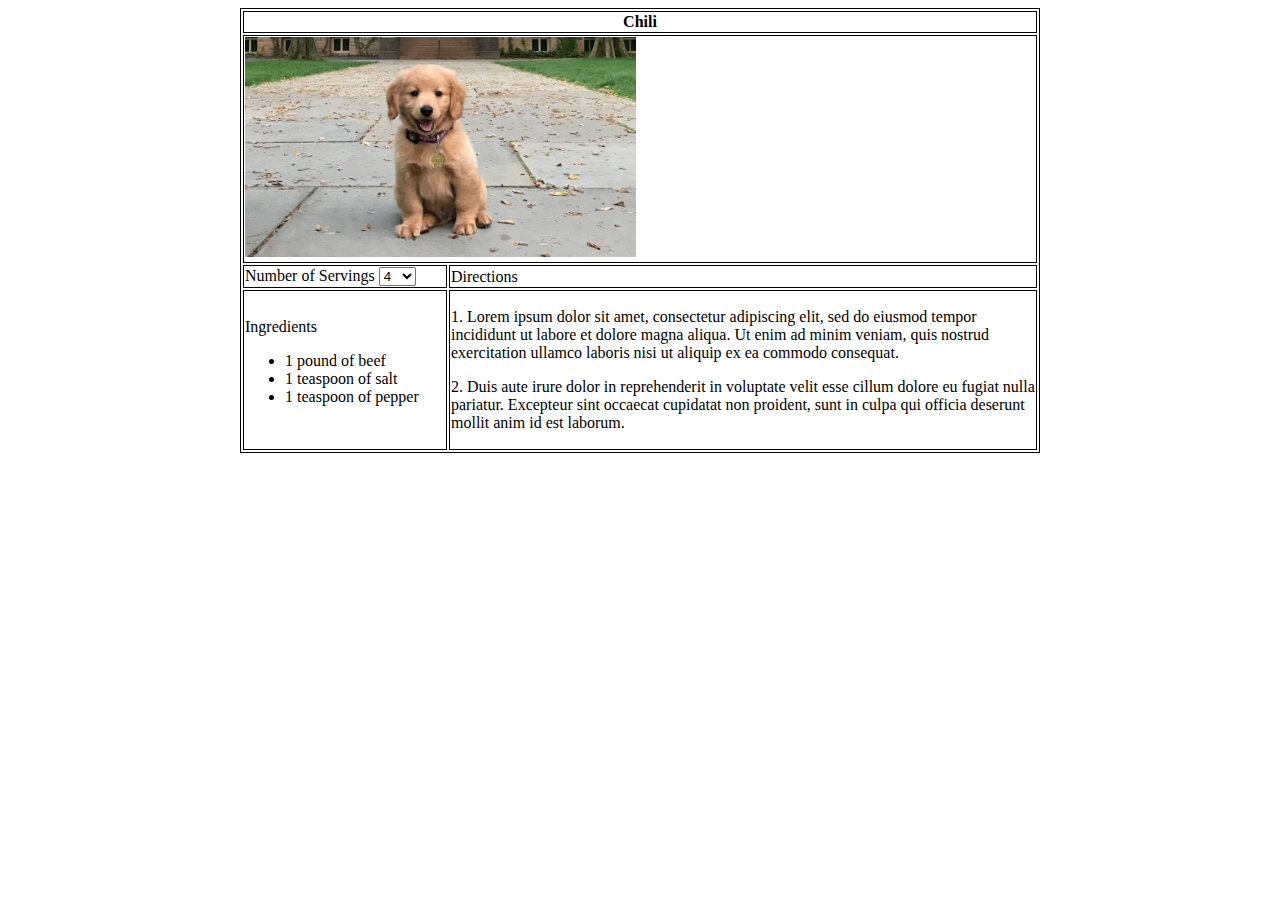
==== chili.html @ c1d42583 "Creating backup copies" ====
<!DOCTYPE html>
<html lang="en">
<head>
  <meta charset="UTF-8">
  <meta http-equiv="X-UA-Compatible" content="IE=edge">
  <meta name="viewport" content="width=device-width, initial-scale=1.0">
  <title>Patrick's Recipes</title>
  <link rel="stylesheet" href="recipetable.css">
</head>
<body>
  <div class="recipe-table">
    <div class="recipe-header-row">
      <div class="recipe-header-cell">
        Chili
      </div>
    </div>
    <div class="recipe-image-row">
      <div class="recipe-image-cell">
        <img class="food-picture" src="images/puppy.jpg">
      </div>
    </div>
    <div class="recipe-row-one">
      <div class="recipe-servings-cell">
        Number of Servings
        <select name="1" id="num-of-servings" onchange="servingSize()">
          <option value="4">4</option>
          <option value="6">6</option>
          <option value="8">8</option>
          <option value="12">12</option>
        </select>
      </div>
      <div class="recipe-directions-header-cell">
        Directions
      </div>
    </div>
    <div class="recipe-row-two">
      <!-- All this needs to be dynamic -->
      <div class="recipe-ingredients-cell">
        Ingredients
        <ul>
          <li id="first-ingredient">1 pound of beef</li>
          <li id="second-ingredient">1 teaspoon of salt</li>
          <li id="third-ingredient">1 teaspoon of pepper</li>
        </ul>
      </div>
      <div class="recipe-directions-cell">
        <p class="step-one">
          1. Lorem ipsum dolor sit amet, consectetur adipiscing elit, sed do eiusmod tempor incididunt ut labore et dolore magna aliqua. Ut enim ad minim veniam, quis nostrud exercitation ullamco laboris nisi ut aliquip ex ea commodo consequat.
        </p>
        <p class="step-two">
          2. Duis aute irure dolor in reprehenderit in voluptate velit esse cillum dolore eu fugiat nulla pariatur. Excepteur sint occaecat cupidatat non proident, sunt in culpa qui officia deserunt mollit anim id est laborum.
        </p>
      </div>
      <!-- End dynamic -->
    </div>
  </div>
  <script src="recipetable.js"></script>
</body>
</html>
---- recipetable.css ----
.recipe-table {
  display: table;
  border: 1px solid black;
  width: 798px;
  margin-left: auto;
  margin-right: auto;
}

.recipe-header-row,
.recipe-image-row,
.recipe-row-one,
.recipe-row-two {
  display: table-row;
}

.recipe-header-cell {
  border: 1px solid black;
  text-align: center;
  font-weight: bold;
  margin-top: 2px;
  margin-left: 2px;
  margin-right: 2px;
  margin-bottom: 1px;
  padding-top: 1px;
  padding-bottom: 1px;
}

.recipe-image-cell {
  border: 1px solid black;
  margin: 1px 2px;
}

.recipe-row-one,
.recipe-row-two {
  display: flex;
  flex-direction: row;
}

.recipe-row-two {
  margin-bottom: 1px;
}

.recipe-servings-cell,
.recipe-ingredients-cell {
  border: 1px solid black;
  margin-top: 1px;
  margin-bottom: 1px;
  margin-left: 2px;
  margin-right: 1px;
  width: 200px;
}

.recipe-directions-header-cell,
.recipe-directions-cell {
  border: 1px solid black;
  margin-top: 1px;
  margin-bottom: 1px;
  margin-left: 1px;
  margin-right: 2px;
  flex: 1;
}

.recipe-servings-cell {
  padding: 1px;
}

.recipe-directions-header-cell {
  padding-top: 2px;
  padding-left: 1px;
}

.recipe-directions-cell {
  padding-top: 1px;
  padding-left: 1px;
  padding-bottom: 1px;
}

.recipe-ingredients-cell {
  padding-top: 27px;
  padding-left: 1px;
  padding-right: 1px;
  padding-bottom: 1px;
}

.food-picture {
  height: 220px;
  padding-top: 1px;
  padding-left: 1px;
  padding-bottom: 1px;
}
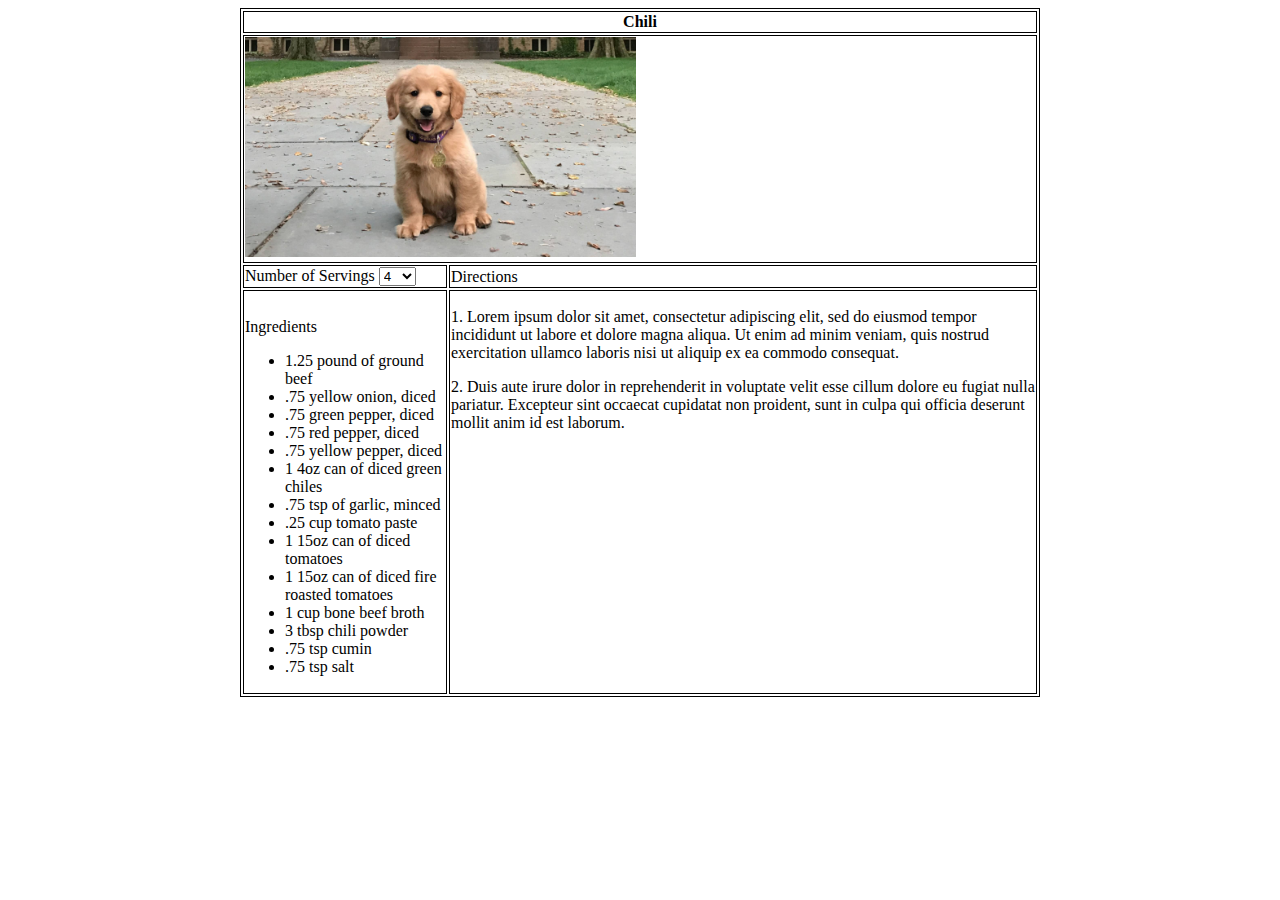
==== commit c1ac14cf: "Adding to ingredient list" ====
--- a/chili.html
+++ b/chili.html
@@ -22,7 +22,7 @@
     <div class="recipe-row-one">
       <div class="recipe-servings-cell">
         Number of Servings
-        <select name="1" id="num-of-servings" onchange="servingSize()">
+        <select name="1" id="num-of-servings" onchange="servingSize(this)">
           <option value="4">4</option>
           <option value="6">6</option>
           <option value="8">8</option>
@@ -37,10 +37,7 @@
       <!-- All this needs to be dynamic -->
       <div class="recipe-ingredients-cell">
         Ingredients
-        <ul>
-          <li id="first-ingredient">1 pound of beef</li>
-          <li id="second-ingredient">1 teaspoon of salt</li>
-          <li id="third-ingredient">1 teaspoon of pepper</li>
+        <ul id="ingredient-list">
         </ul>
       </div>
       <div class="recipe-directions-cell">
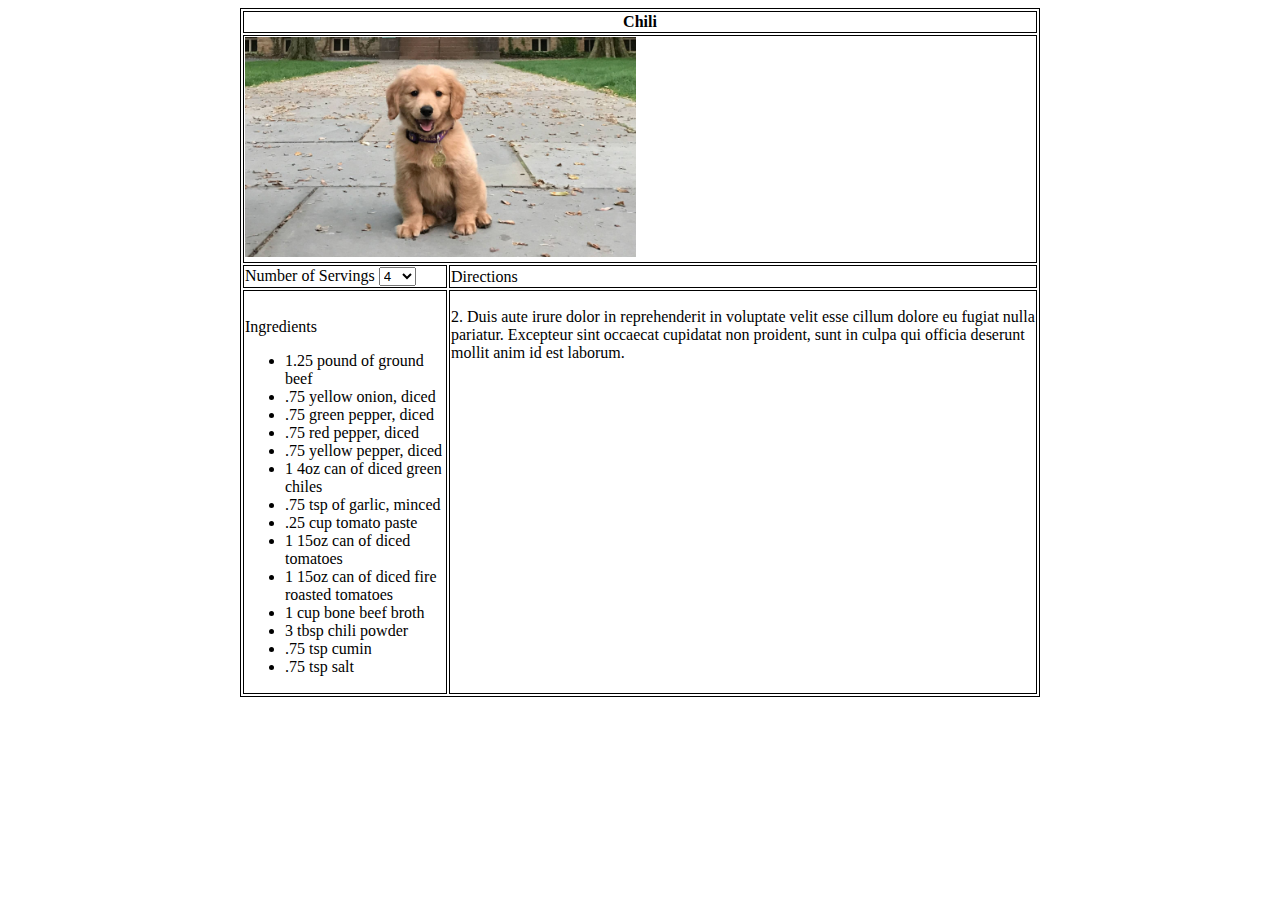
==== commit 7a9b1042: "Making directions dynamic" ====
--- a/chili.html
+++ b/chili.html
@@ -41,10 +41,10 @@
         </ul>
       </div>
       <div class="recipe-directions-cell">
-        <p class="step-one">
-          1. Lorem ipsum dolor sit amet, consectetur adipiscing elit, sed do eiusmod tempor incididunt ut labore et dolore magna aliqua. Ut enim ad minim veniam, quis nostrud exercitation ullamco laboris nisi ut aliquip ex ea commodo consequat.
+        <p class="step-one" id="first-step">
+          <!-- 1. Lorem ipsum dolor sit amet, consectetur adipiscing elit, sed do eiusmod tempor incididunt ut labore et dolore magna aliqua. Ut enim ad minim veniam, quis nostrud exercitation ullamco laboris nisi ut aliquip ex ea commodo consequat. -->
         </p>
-        <p class="step-two">
+        <p class="step-two" id="second-step">
           2. Duis aute irure dolor in reprehenderit in voluptate velit esse cillum dolore eu fugiat nulla pariatur. Excepteur sint occaecat cupidatat non proident, sunt in culpa qui officia deserunt mollit anim id est laborum.
         </p>
       </div>
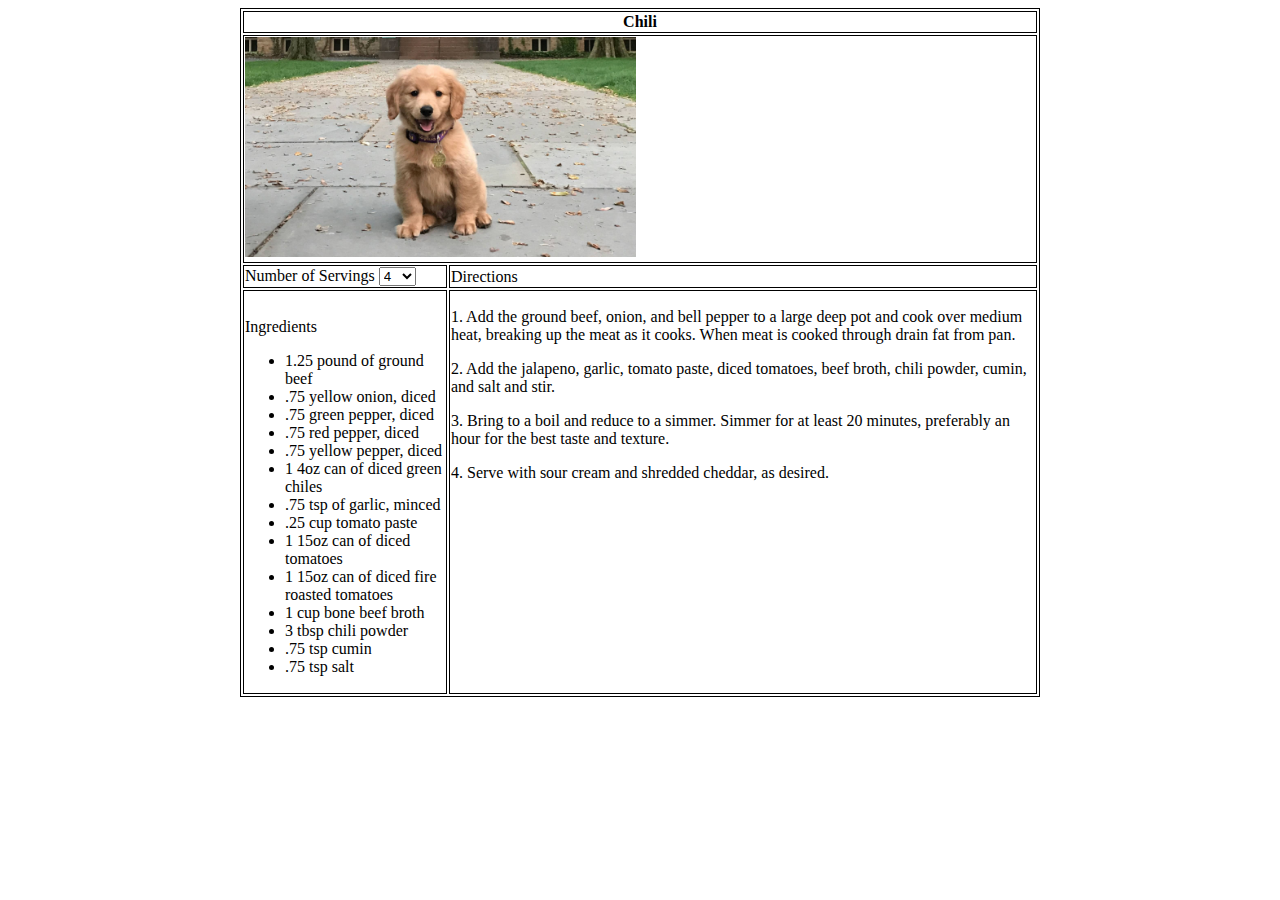
==== commit d510ada5: "Finishing directions" ====
--- a/chili.html
+++ b/chili.html
@@ -40,13 +40,7 @@
         <ul id="ingredient-list">
         </ul>
       </div>
-      <div class="recipe-directions-cell">
-        <p class="step-one" id="first-step">
-          <!-- 1. Lorem ipsum dolor sit amet, consectetur adipiscing elit, sed do eiusmod tempor incididunt ut labore et dolore magna aliqua. Ut enim ad minim veniam, quis nostrud exercitation ullamco laboris nisi ut aliquip ex ea commodo consequat. -->
-        </p>
-        <p class="step-two" id="second-step">
-          2. Duis aute irure dolor in reprehenderit in voluptate velit esse cillum dolore eu fugiat nulla pariatur. Excepteur sint occaecat cupidatat non proident, sunt in culpa qui officia deserunt mollit anim id est laborum.
-        </p>
+      <div class="recipe-directions-cell" id="recipe-directions">
       </div>
       <!-- End dynamic -->
     </div>
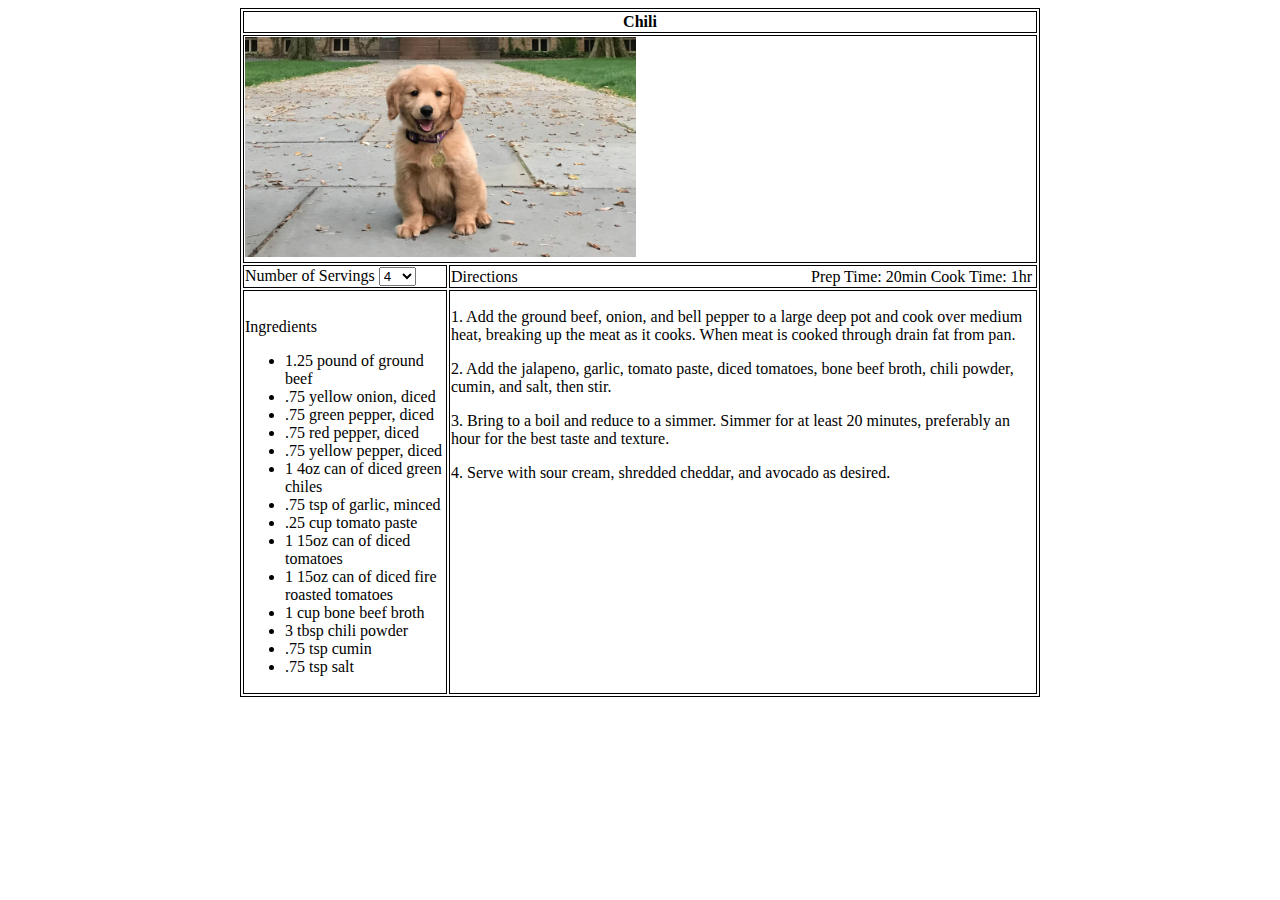
==== commit 921da993: "Adding prep and cook time" ====
--- a/chili.html
+++ b/chili.html
@@ -30,7 +30,15 @@
         </select>
       </div>
       <div class="recipe-directions-header-cell">
-        Directions
+        <div class="recipe-directions-header-cell-left">
+          Directions
+        </div>
+        <div class="recipe-directions-header-cell-middle">
+          Prep Time: 20min
+        </div>
+        <div class="recipe-directions-header-cell-right">
+          Cook Time: 1hr
+        </div>
       </div>
     </div>
     <div class="recipe-row-two">
--- a/recipetable.css
+++ b/recipetable.css
@@ -67,6 +67,20 @@
 .recipe-directions-header-cell {
   padding-top: 2px;
   padding-left: 1px;
+  display: flex;
+  flex-direction: row;
+}
+
+.recipe-directions-header-cell-left {
+  flex: 1;
+}
+
+.recipe-directions-header-cell-middle {
+  margin-right: 4px;
+}
+
+.recipe-directions-header-cell-right {
+  margin-right: 4px;
 }
 
 .recipe-directions-cell {
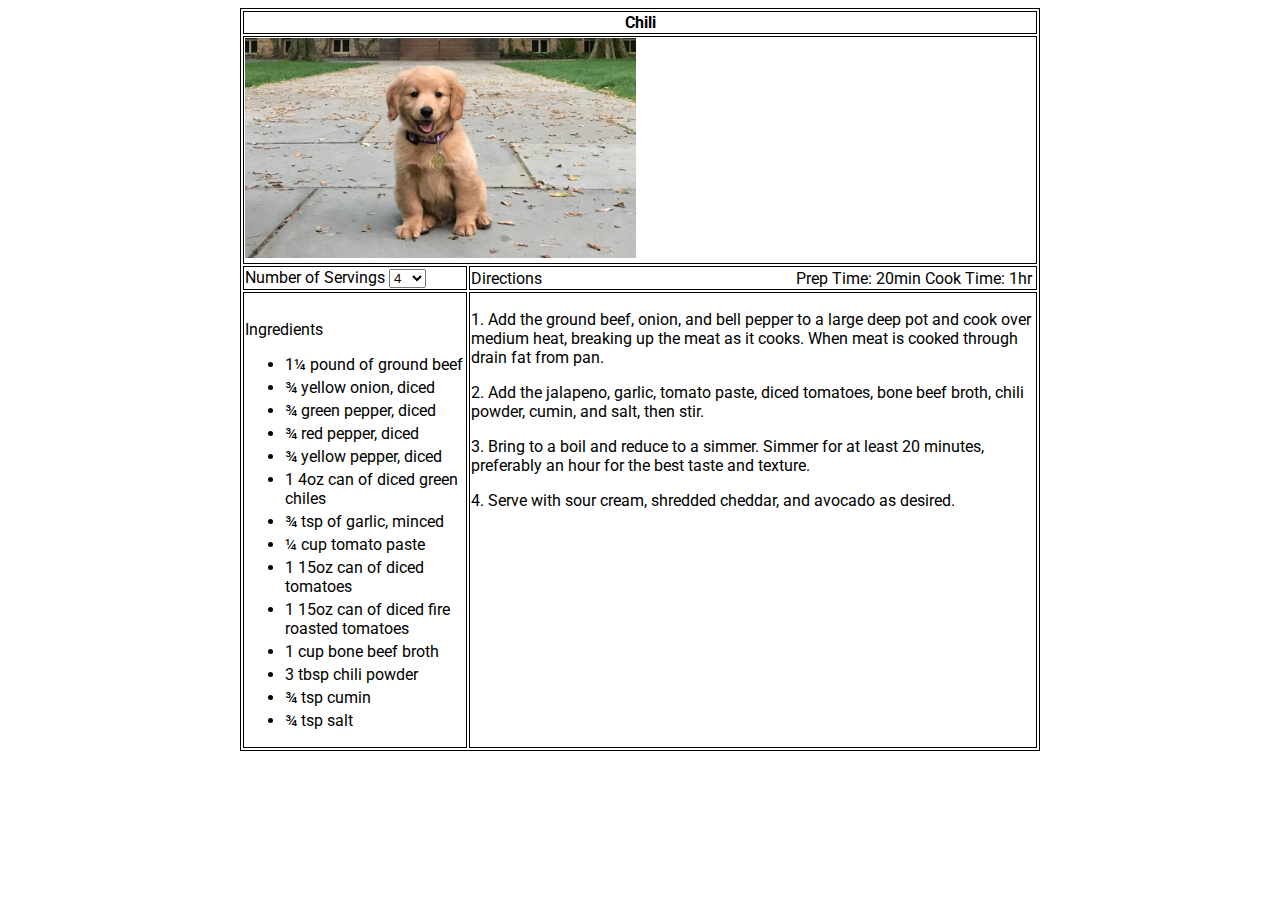
==== commit dfa93571: "Adding new fonts" ====
--- a/chili.html
+++ b/chili.html
@@ -6,6 +6,9 @@
   <meta name="viewport" content="width=device-width, initial-scale=1.0">
   <title>Patrick's Recipes</title>
   <link rel="stylesheet" href="recipetable.css">
+  <link rel="preconnect" href="https://fonts.googleapis.com">
+  <link rel="preconnect" href="https://fonts.gstatic.com" crossorigin>
+  <link href="https://fonts.googleapis.com/css2?family=Roboto:wght@400;500;700&display=swap" rel="stylesheet">
 </head>
 <body>
   <div class="recipe-table">
--- a/recipetable.css
+++ b/recipetable.css
@@ -1,3 +1,11 @@
+body {
+  font-family: Roboto, Arial;
+}
+
+li {
+  margin-bottom: 4px;
+}
+
 .recipe-table {
   display: table;
   border: 1px solid black;
@@ -47,7 +55,7 @@
   margin-bottom: 1px;
   margin-left: 2px;
   margin-right: 1px;
-  width: 200px;
+  width: 220px;
 }
 
 .recipe-directions-header-cell,
